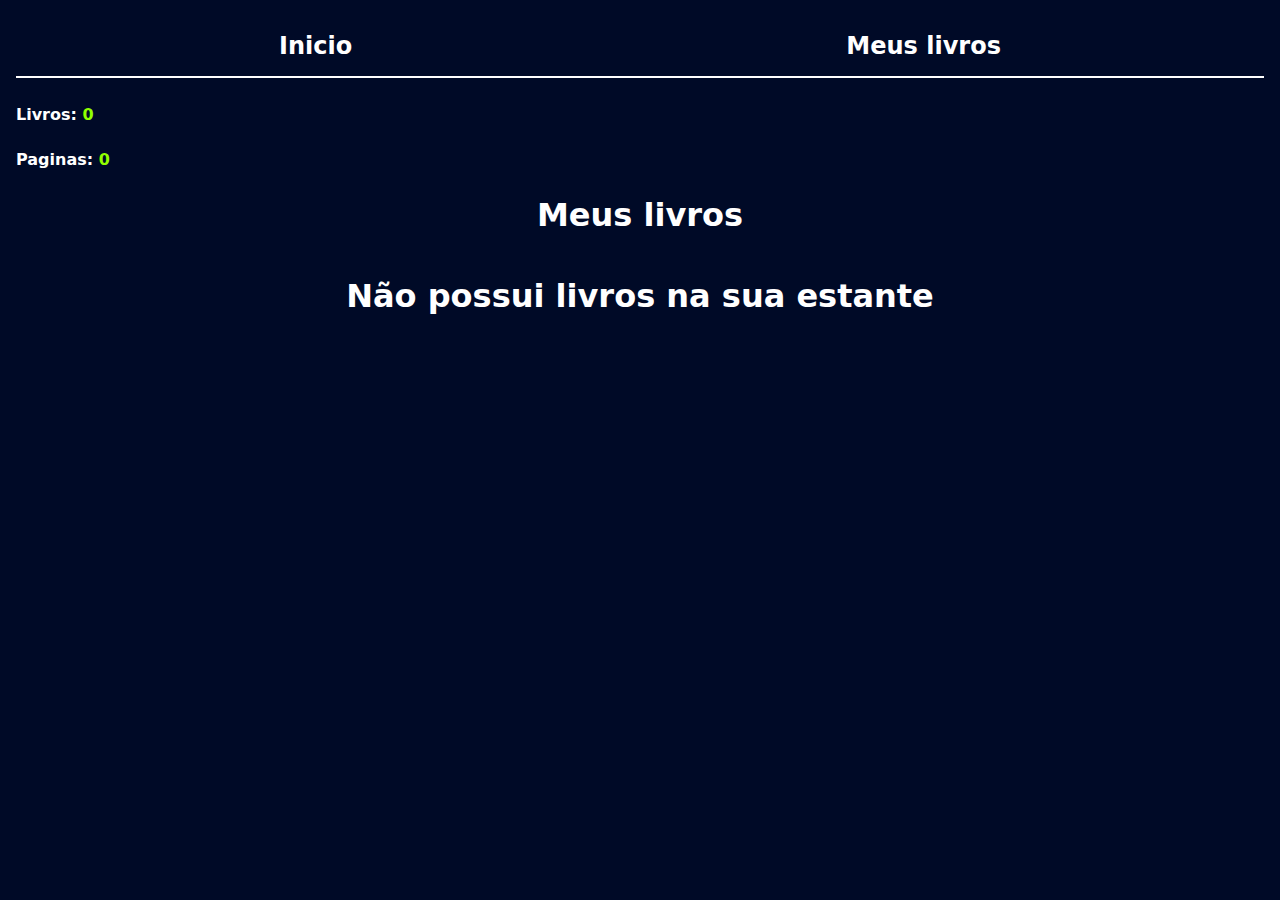
==== meusLivros.html @ 194ee6a6 "tela de leituras" ====
<!DOCTYPE html>
<html lang="en">

<head>
    <meta charset="UTF-8">
    <meta name="viewport" content="width=device-width, initial-scale=1.0">
    <script src="api.js" defer></script>
    <link rel="stylesheet" href="style.css" />
    <link rel="icon" href="open-book.png">
    <title>Livros</title>
</head>

<body>
<nav id="titulo_livros">
    <a href="index.html">Inicio</a>
    <a href="meuslivros.html">Meus livros</a>
</nav>
<div class="pagina">
    <h5>Livros: <span id="totalLivros">0</span></h5>
    <h5>Paginas: <span id="totalPaginas">0</span></h5>
</div>
<div id="alinhar_estante">
    <h1>Meus livros</h1>
    <div class="flex" id="flex"></div>
    <h1 id="alerta2"></h1>
</div>
<script>
    document.addEventListener('DOMContentLoaded', () => {
        const informacoesJSON = localStorage.getItem('bookInfo');
        if (informacoesJSON) {
            const informacoes = JSON.parse(informacoesJSON);
            console.log('Dados carregados do localStorage:', informacoes);

            const flex = document.getElementById('flex');
            const totalLivrosElement = document.getElementById('totalLivros');
            const totalPaginasElement = document.getElementById('totalPaginas');

            let totalPaginas = 0;

            if (informacoes.length > 0) {
                informacoes.forEach(livro => {
                    const livroDiv = document.createElement('div');
                    livroDiv.classList.add('livro');
                    livroDiv.innerHTML = `
                    <div id="NovoEstilo">
                        <div class="imagem">
                            <img src="${livro.imagem}" alt="${livro.titulo}" />
                        </div>
                        <div class="items">
                            <h3>${livro.titulo}</h3>
                            <h5>${livro.autor.join(', ')}</h5>
                            <h6>${livro.ano}</h6>
                            <div class="pages">
                                <img src="trash.png" onclick="remove('${livro.id}')" alt="Remove" />
                                <h6>${livro.paginas}</h6>
                            </div>
                        </div>
                    </div>
                    `;
                    flex.appendChild(livroDiv);

                    // Adiciona o número de páginas ao total
                    totalPaginas += livro.paginas;
                });

                // Atualiza o número total de livros e páginas
                totalLivrosElement.textContent = informacoes.length;
                totalPaginasElement.textContent = totalPaginas;
            } else {
                document.getElementById("alerta2").textContent = "Não possui livros na sua estante";
            }
        } else {
            document.getElementById("alerta2").textContent = "Não possui livros na sua estante";
        }
    });

    function remove(id) {
        // Obtém a lista de livros
        let livros = JSON.parse(localStorage.getItem('bookInfo')) || [];
        
        // Filtra os livros para remover o livro com o id fornecido
        livros = livros.filter(livro => livro.id !== id);
        
        // Salva a lista atualizada no localStorage
        localStorage.setItem('bookInfo', JSON.stringify(livros));
        
        // Recarrega a página para atualizar a lista
        window.location.reload();
    }
</script>
</body>

</html>
---- style.css ----
body {
    margin: 1rem;
    background-color: #000a27;
    font-family: "Roboto", system-ui;
}

h1 {
    color: white;
}

.hide {
    display: none;
}

#content {
    display: flex;
    flex: 1;
    border: 1px solid black;
    padding: 0.5rem;
    background-color: rgb(50, 0, 90);
    border-radius: 1rem;
    z-index: 10;
    width: 30rem;
    margin-top: 1rem;
}

.imagem {
    display: flex;
    align-items: center;
    justify-content: center;
}

.imagem img {
    width: auto;
    height: auto;
    border-radius: 1rem;
}

.items {
    margin-left: 1rem;
    color: white;
    width: 100%;
    height: 100%;
    text-align: start;
}

h3,
h5 {
    text-align: start;
}

.pages {
    width: 95%;
    text-align: end;
    height: auto;
    margin-top: 4rem;
}

.pesquisas {
    display: flex;
    justify-content: center;
    align-items: center;
    flex-direction: column;
}

.pesquisas input {
    height: 2rem;
    border-radius: 0.5rem;
    border: 1px solid black;
    outline: inherit;
    padding: 0.5rem;
    font-size: 1rem;
}

.pesquisas button {
    height: 3rem;
    background-color: orange;
    border: none;
    color: white;
    border-radius: 1rem;
    cursor: pointer;
    font-weight: bold;
    font-size: 1rem;
}

p {
    color: white;
    text-align: start;
}

.container {
    display: flex;
    flex-direction: column;
    align-items: center;
}

#description {
    text-align: center;
    background-color: rgba(50, 0, 90, 0.247);
    padding: 1rem;
    border-radius: 1rem;
    height: auto;
}

.container a {
    background-color: orange;
    padding: 1rem;
    border-radius: 1rem;
    text-decoration: none;
    color: white;
    font-weight: 600;
    font-size: 0.9rem;
}

.pages button {
    background-color: rgba(255, 166, 0, 0.678);
    border: none;
    padding: 0.5rem;
    border-radius: 0.5rem;
    font-weight: 600;
    color: white;
    cursor: pointer;
    margin-right: -1rem;
    transition: background-color 0.5s ease;
    height: 2rem;
}

.pages button:hover {
    background-color: orange;
}


.pages {
    display: flex;
    justify-content: space-between;
    flex-direction: row-reverse;
    align-items: center;
}

.pages img {
    cursor: pointer;
}

.pages img:hover {
    filter: sepia(100%) brightness(40%) contrast(120%);
}

.flex {
    display: flex;
    flex-wrap: wrap; 
    gap: 1rem; 
    width: 100%;
    justify-content: center;
}

#NovoEstilo {
    display: flex;
    border: 1px solid black;
    padding: 0.5rem;
    background-color: rgb(50, 0, 90);
    border-radius: 1rem;
    width: 30rem;
    margin: 1rem;
    height: auto;

}

#titulo_livros {
    text-align: center;
    display: flex;
    color: white;
    padding: 1rem;
    font-size: 1.5rem;
    justify-content: space-around;
    border-bottom: 2px white solid;
   
}


#alinhar_estante{
    text-align: center;
}

#titulo_livros a{
    text-decoration: none;
    color: inherit;
    font-weight: 600;
    
}

#titulo_livros a:hover{
    color: orange;
    transition: color 0.2s ease;
}

#alerta{
    color: rgb(0, 0, 0);
    margin-bottom: -0.5rem;
    background-color: orange;
    padding: 0.5rem;
    border-radius: 1rem;
}


.ocultar {
    display: none;
}

.pagina h5{
    color: white;
    font-size: 1rem;
}

.pagina span{
    color: rgb(145, 255, 0);
}
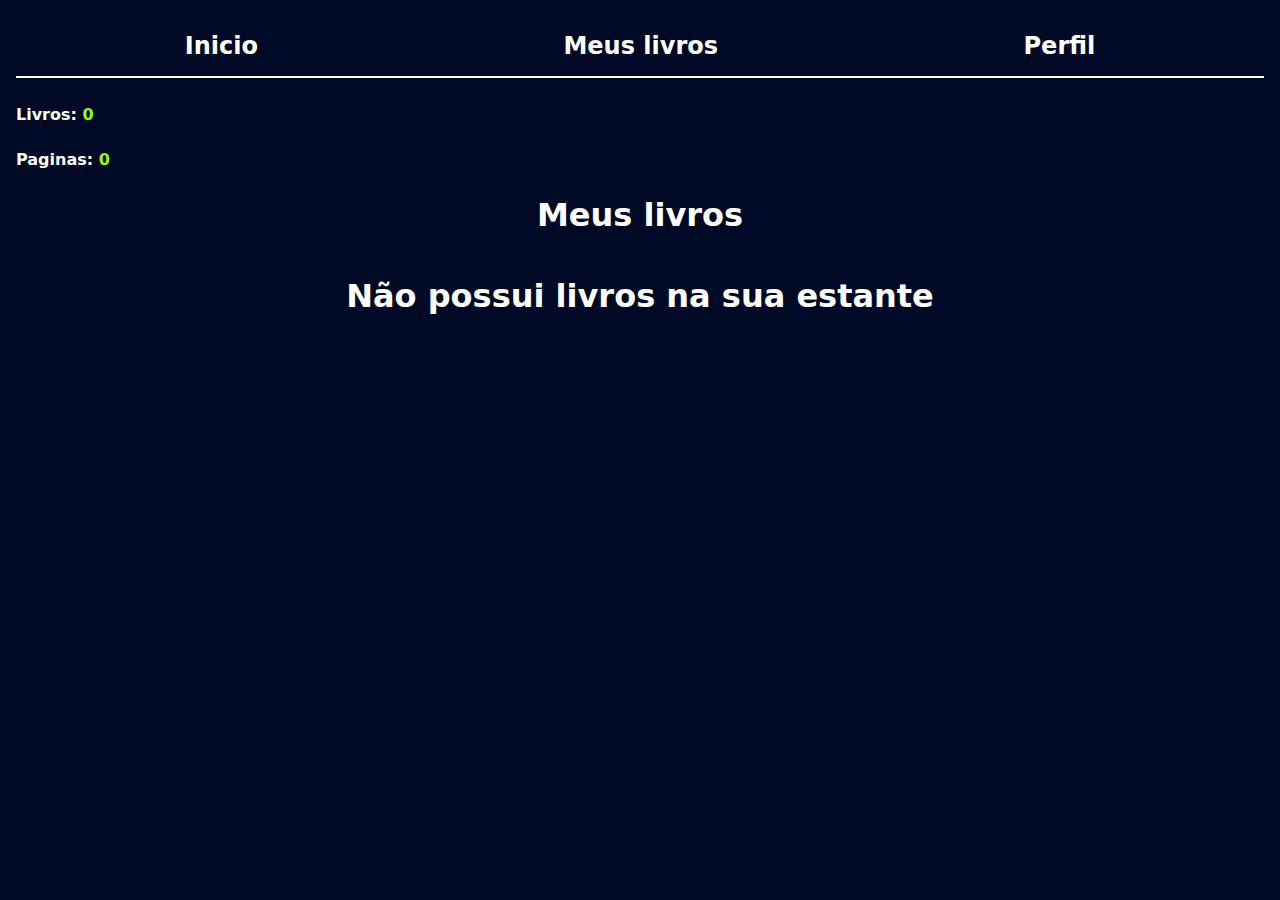
==== commit cfbf4d4a: "titulo" ====
--- a/meusLivros.html
+++ b/meusLivros.html
@@ -14,6 +14,7 @@
 <nav id="titulo_livros">
     <a href="index.html">Inicio</a>
     <a href="meuslivros.html">Meus livros</a>
+    <a href="#">Perfil</a>
 </nav>
 <div class="pagina">
     <h5>Livros: <span id="totalLivros">0</span></h5>
@@ -52,7 +53,7 @@
                             <h6>${livro.ano}</h6>
                             <div class="pages">
                                 <img src="trash.png" onclick="remove('${livro.id}')" alt="Remove" />
-                                <h6>${livro.paginas}</h6>
+                                <h6>${livro.paginas} Páginas</h6>
                             </div>
                         </div>
                     </div>
--- a/style.css
+++ b/style.css
@@ -40,12 +40,11 @@
     margin-left: 1rem;
     color: white;
     width: 100%;
-    height: 100%;
+    height: 90%;
     text-align: start;
 }
 
-h3,
-h5 {
+h3, h5 {
     text-align: start;
 }
 
@@ -95,11 +94,12 @@
 }
 
 #description {
-    text-align: center;
+    text-align: justify;
     background-color: rgba(50, 0, 90, 0.247);
     padding: 1rem;
     border-radius: 1rem;
     height: auto;
+    width: 40rem;
 }
 
 .container a {
@@ -129,7 +129,6 @@
     background-color: orange;
 }
 
-
 .pages {
     display: flex;
     justify-content: space-between;
@@ -161,8 +160,7 @@
     border-radius: 1rem;
     width: 30rem;
     margin: 1rem;
-    height: auto;
-
+    height: 17rem;
 }
 
 #titulo_livros {
@@ -173,27 +171,24 @@
     font-size: 1.5rem;
     justify-content: space-around;
     border-bottom: 2px white solid;
-   
-}
-
-
-#alinhar_estante{
+}
+
+#alinhar_estante {
     text-align: center;
 }
 
-#titulo_livros a{
+#titulo_livros a {
     text-decoration: none;
     color: inherit;
     font-weight: 600;
-    
-}
-
-#titulo_livros a:hover{
+}
+
+#titulo_livros a:hover {
     color: orange;
     transition: color 0.2s ease;
 }
 
-#alerta{
+#alerta {
     color: rgb(0, 0, 0);
     margin-bottom: -0.5rem;
     background-color: orange;
@@ -201,16 +196,89 @@
     border-radius: 1rem;
 }
 
-
 .ocultar {
     display: none;
 }
 
-.pagina h5{
+.pagina h5 {
     color: white;
     font-size: 1rem;
 }
 
-.pagina span{
+.pagina span {
     color: rgb(145, 255, 0);
-}+}
+
+@media (max-width: 600px) {
+    #content, #NovoEstilo {
+        width: 20rem;
+        margin: 0.5rem; /* Adicionado para garantir algum espaço ao redor dos elementos */
+    }
+
+    .items {
+        margin-left: 0; /* Corrigido para 0 em vez de 1 */
+        display: flex;
+        flex-wrap: wrap; 
+        flex-direction: column;       
+    }
+
+
+    .pages {
+        margin-top: -2rem;
+        display: flex;
+    }
+
+    .pages button {
+        margin-right: 0;
+        margin-bottom: 0.5rem;
+        width: auto; 
+    }
+
+    .pages img {
+        height: 1rem;
+    }
+
+    .ser {
+        display: flex;
+        flex-direction: column;
+        align-items: center;
+        justify-content: center;
+        width: 100%;
+    }
+
+    .pesquisas input {
+        width: 70%;
+        margin-top: 1rem;
+    }
+
+    .pesquisas button {
+        width: 70%;
+        margin-top: 1rem;
+    }
+
+    #description {
+        width: 90%;
+        max-width: none;
+        text-align: center;
+    }
+
+    #titulo_livros {
+        font-size: 1.2rem;
+        word-wrap: break-word;
+        text-align: center;
+    }
+    .imagem{
+        margin-right: 0.5rem;
+    }
+}
+
+.leitura p{
+    display: flex;
+    align-items: center;
+    justify-content: center;
+    margin-top: 1rem;
+    font-size: 1.2rem;
+    margin-bottom: -1rem;
+    background-color: w;
+}
+
